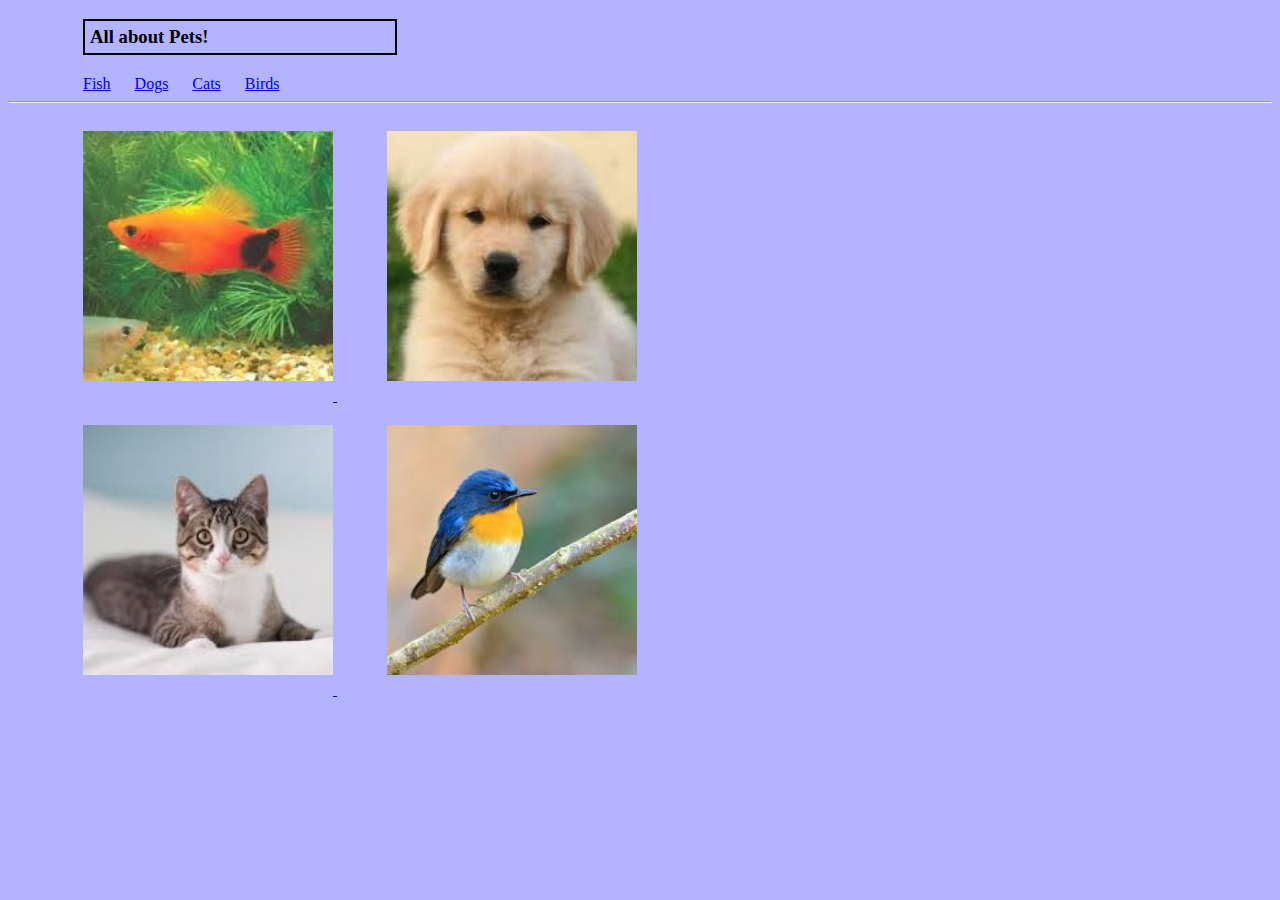
==== ArgonImperial1stQtrProj_v2/htdocs/index.html @ 698068fc "Old version" ====
<!DOCTYPE html>
<html>
	<head>
		<meta charset="UTF-8">
		<meta name="author" content="Crimson">
		<meta name="Created" content="13-10-2020">
		<title>Homepage</title>
		<style>
			body {
			background-color: rgb(179, 179, 255);
			}
			h3 {
			border: 2px black solid;
			padding: 5px;
			margin-bottom: 20px;
			width: 300px;
			margin-left: 75px
			}
			a {
			margin-right: 20px;
			}
			.link {
			margin-left: 75px;
			}
			img {
			height: 250px;
			width: 250px;
			
			}
			.img1 {
			margin-top: 20px;
			margin-left: 75px;
			margin-bottom: 20px;
			}
			.img2 {
			margin-left: 30px;
			margin-bottom: 20px
			}
			
		</style>
		
	</head>
	
	<body>
	
		<h3>All about Pets!</h3>
		<a class=link href="page1.html">Fish</a>
		<a href=".html">Dogs</a>
		<a href=".html">Cats</a>
		<a href=".html">Birds</a>
		<hr>
		<a href="page1.html">
			<img src="../images/fish1.jpg" class=img1 alt="Picture of a Fish">
		</a>	
		<a href=".html">
			<img src="../images/dog.jpg" class=img2 alt="Picture of a Dog">
		</a>
		<br>
		<a href=".html">
			<img src="../images/cat.jpg" class=img1 alt="Picture of a Cat">
		</a>
		<a href=".html">
			<img src="../images/bird.jpg" class=img2 alt="Picture of a Bird">
		</a>

	</body>
	
</html>
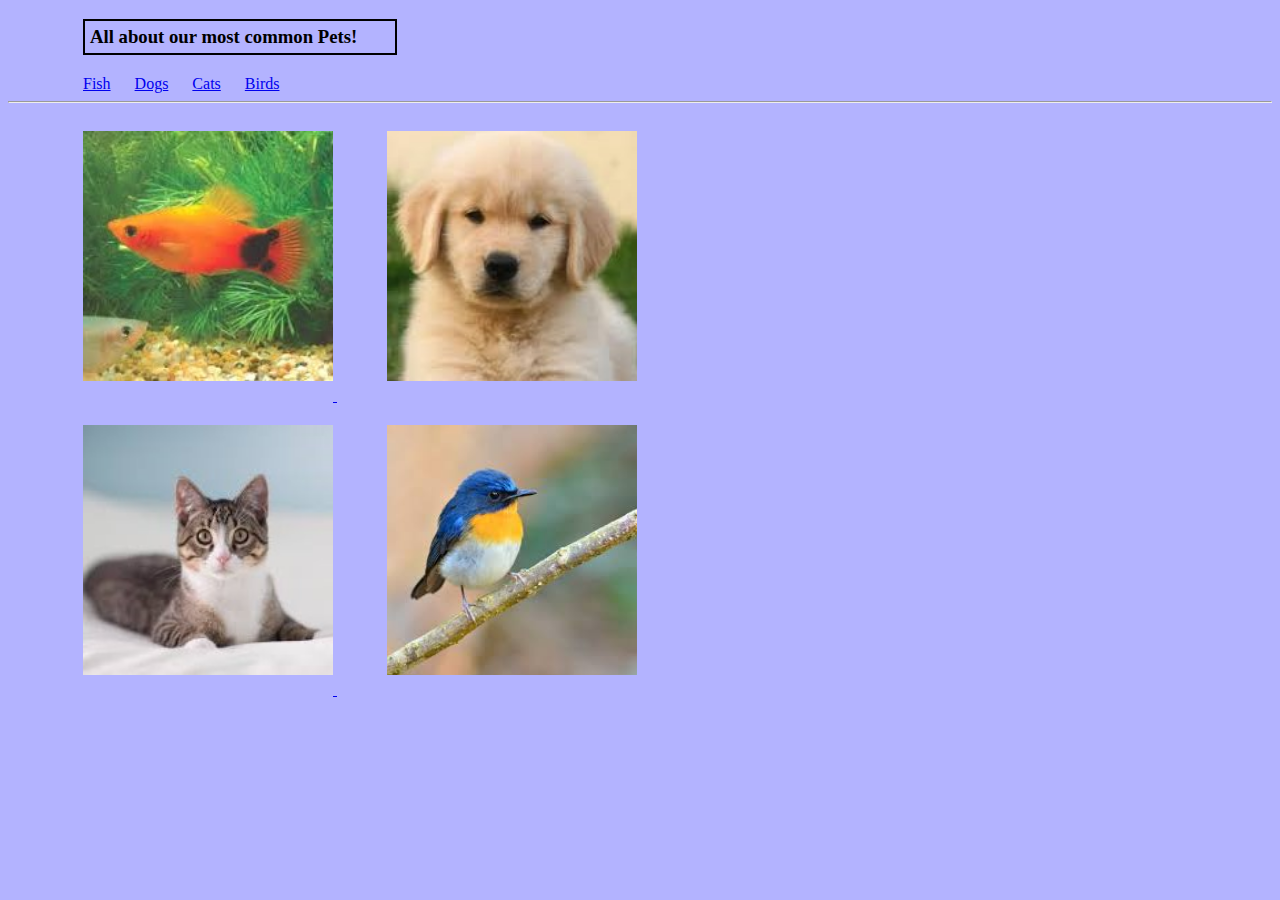
==== commit f2573687: "Improvements" ====
--- a/ArgonImperial1stQtrProj_v2/htdocs/index.html
+++ b/ArgonImperial1stQtrProj_v2/htdocs/index.html
@@ -1,11 +1,15 @@
 <!DOCTYPE html>
 <html>
+
 	<head>
+
 		<meta charset="UTF-8">
 		<meta name="author" content="Crimson">
 		<meta name="Created" content="13-10-2020">
 		<title>Homepage</title>
+		<link rel="stylesheet" type="text/css" href="../stylesheet/indexstyle.css">
 		<style>
+
 			body {
 			background-color: rgb(179, 179, 255);
 			}
@@ -43,25 +47,33 @@
 	
 	<body>
 	
-		<h3>All about Pets!</h3>
+		<header>
+		<h3>All about our most common Pets!</h3>
+		</header>
+
+		<nav>
 		<a class=link href="page1.html">Fish</a>
 		<a href=".html">Dogs</a>
 		<a href=".html">Cats</a>
 		<a href=".html">Birds</a>
+		</nav>
+
 		<hr>
-		<a href="page1.html">
-			<img src="../images/fish1.jpg" class=img1 alt="Picture of a Fish">
-		</a>	
-		<a href=".html">
-			<img src="../images/dog.jpg" class=img2 alt="Picture of a Dog">
-		</a>
-		<br>
-		<a href=".html">
-			<img src="../images/cat.jpg" class=img1 alt="Picture of a Cat">
-		</a>
-		<a href=".html">
-			<img src="../images/bird.jpg" class=img2 alt="Picture of a Bird">
-		</a>
+		<section>
+			<a href="page1.html">
+				<img src="../images/fish1.jpg" class=img1 alt="Picture of a Fish">
+			</a>	
+			<a href="page2.html">
+				<img src="../images/dog.jpg" class=img2 alt="Picture of a Dog">
+			</a>
+			<br>
+			<a href="page3.html">
+				<img src="../images/cat.jpg" class=img1 alt="Picture of a Cat">
+			</a>
+			<a href="page4.html">
+				<img src="../images/bird.jpg" class=img2 alt="Picture of a Bird">
+			</a>
+		</section>
 
 	</body>
 	
